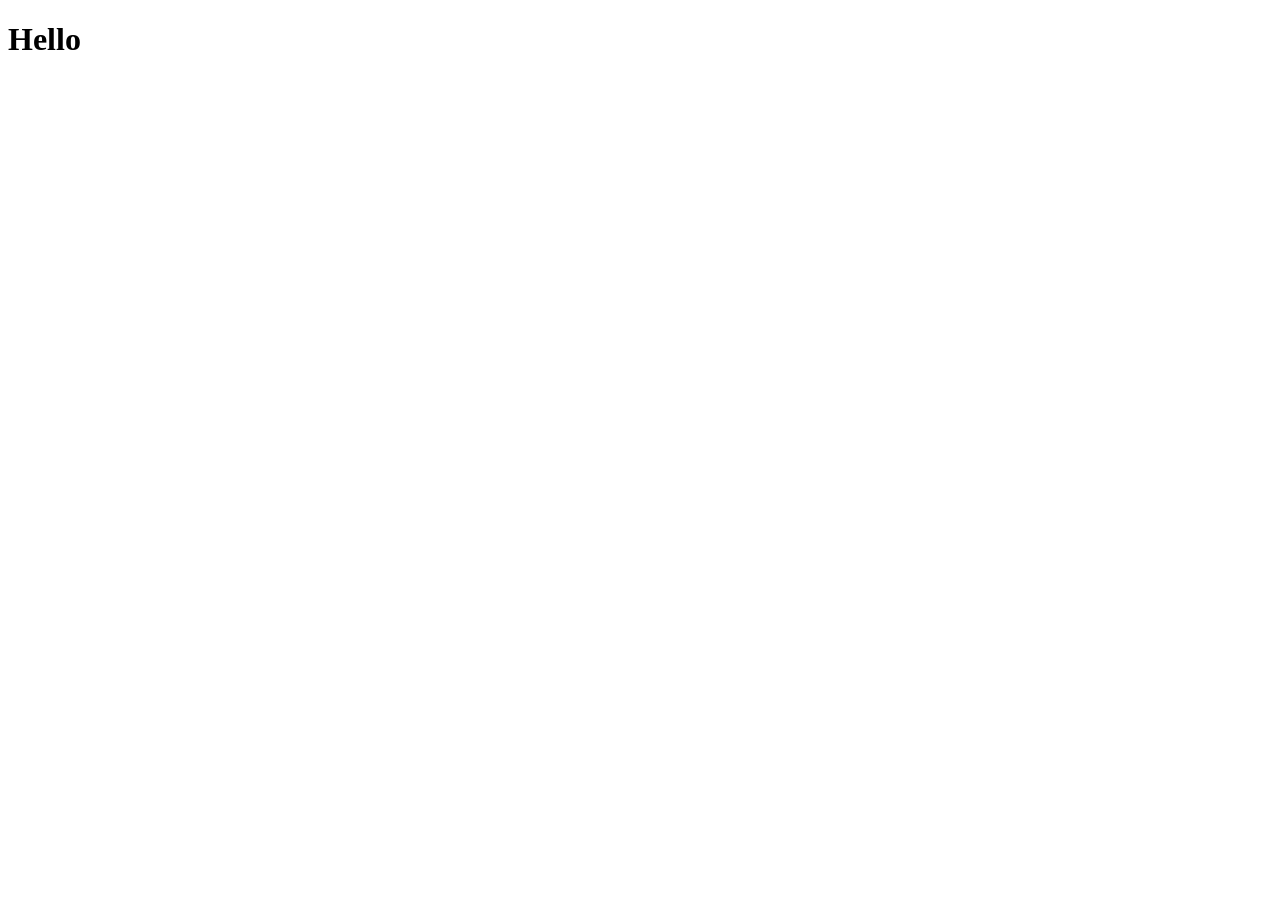
==== boy.html @ 43141923 "modified file index.html and create new file is boy.html" ====
<!DOCTYPE html>
<html lang="en">
<head>
    <meta charset="UTF-8">
    <meta name="viewport" content="width=device-width, initial-scale=1.0">
    <title>Document</title>
</head>
<body>
    <h1>Hello</h1>
</body>
</html>
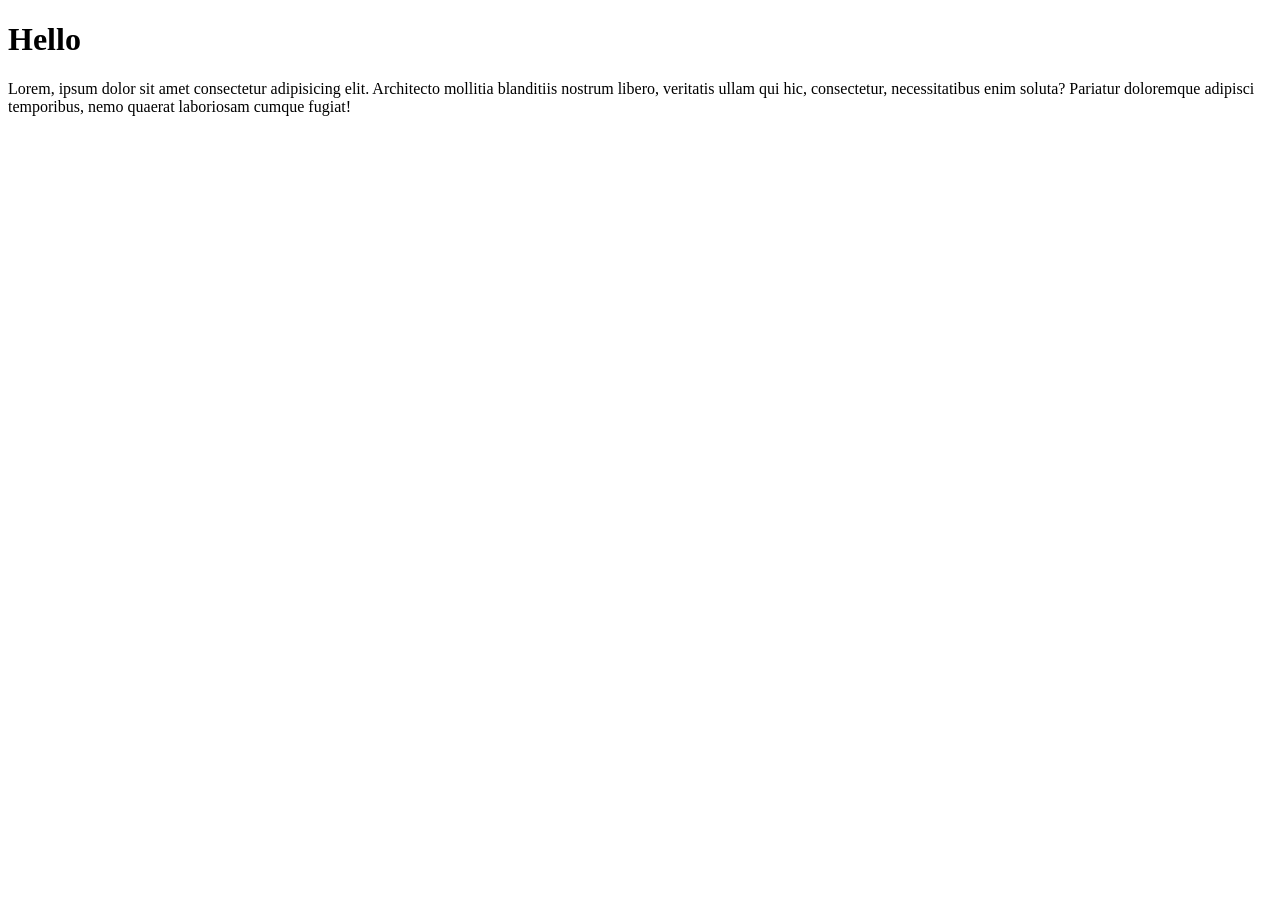
==== commit 14988e34: "modified file boy.html" ====
--- a/boy.html
+++ b/boy.html
@@ -7,5 +7,6 @@
 </head>
 <body>
     <h1>Hello</h1>
+    <p>Lorem, ipsum dolor sit amet consectetur adipisicing elit. Architecto mollitia blanditiis nostrum libero, veritatis ullam qui hic, consectetur, necessitatibus enim soluta? Pariatur doloremque adipisci temporibus, nemo quaerat laboriosam cumque fugiat!</p>
 </body>
 </html>
